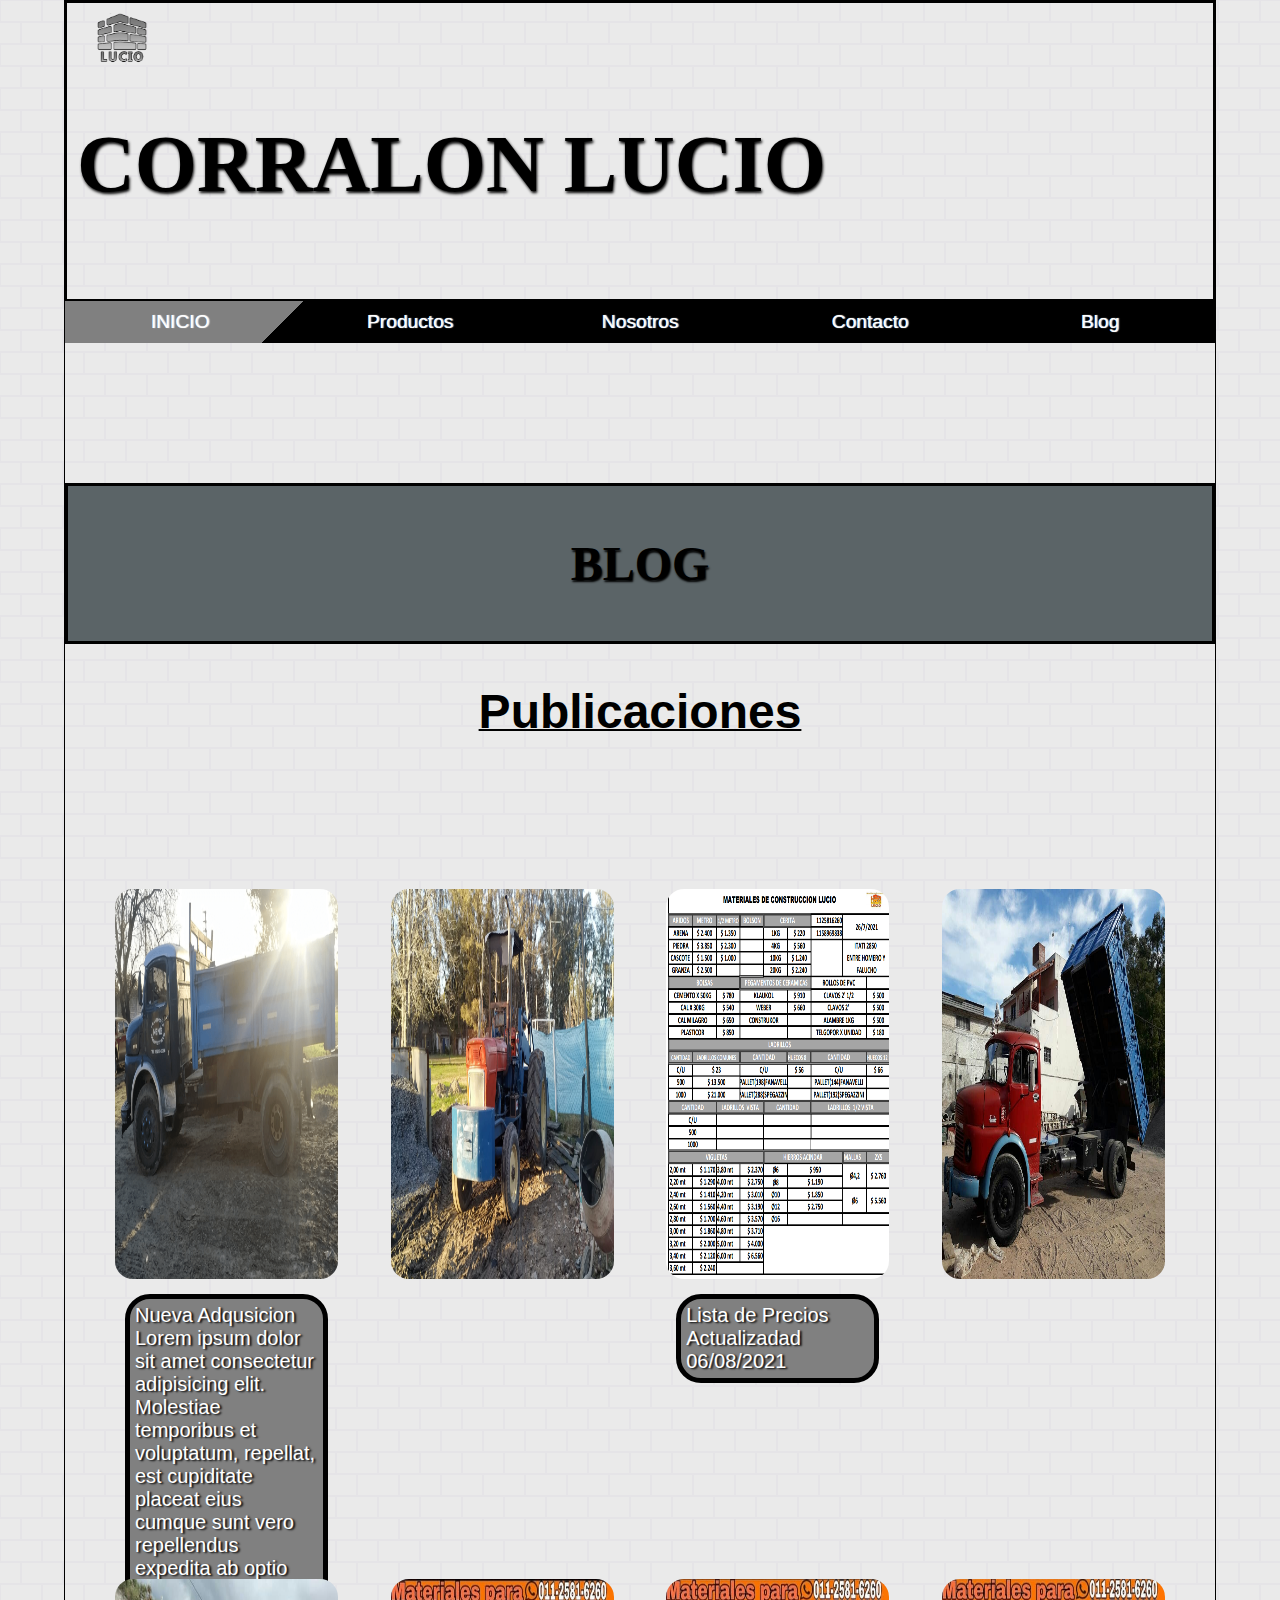
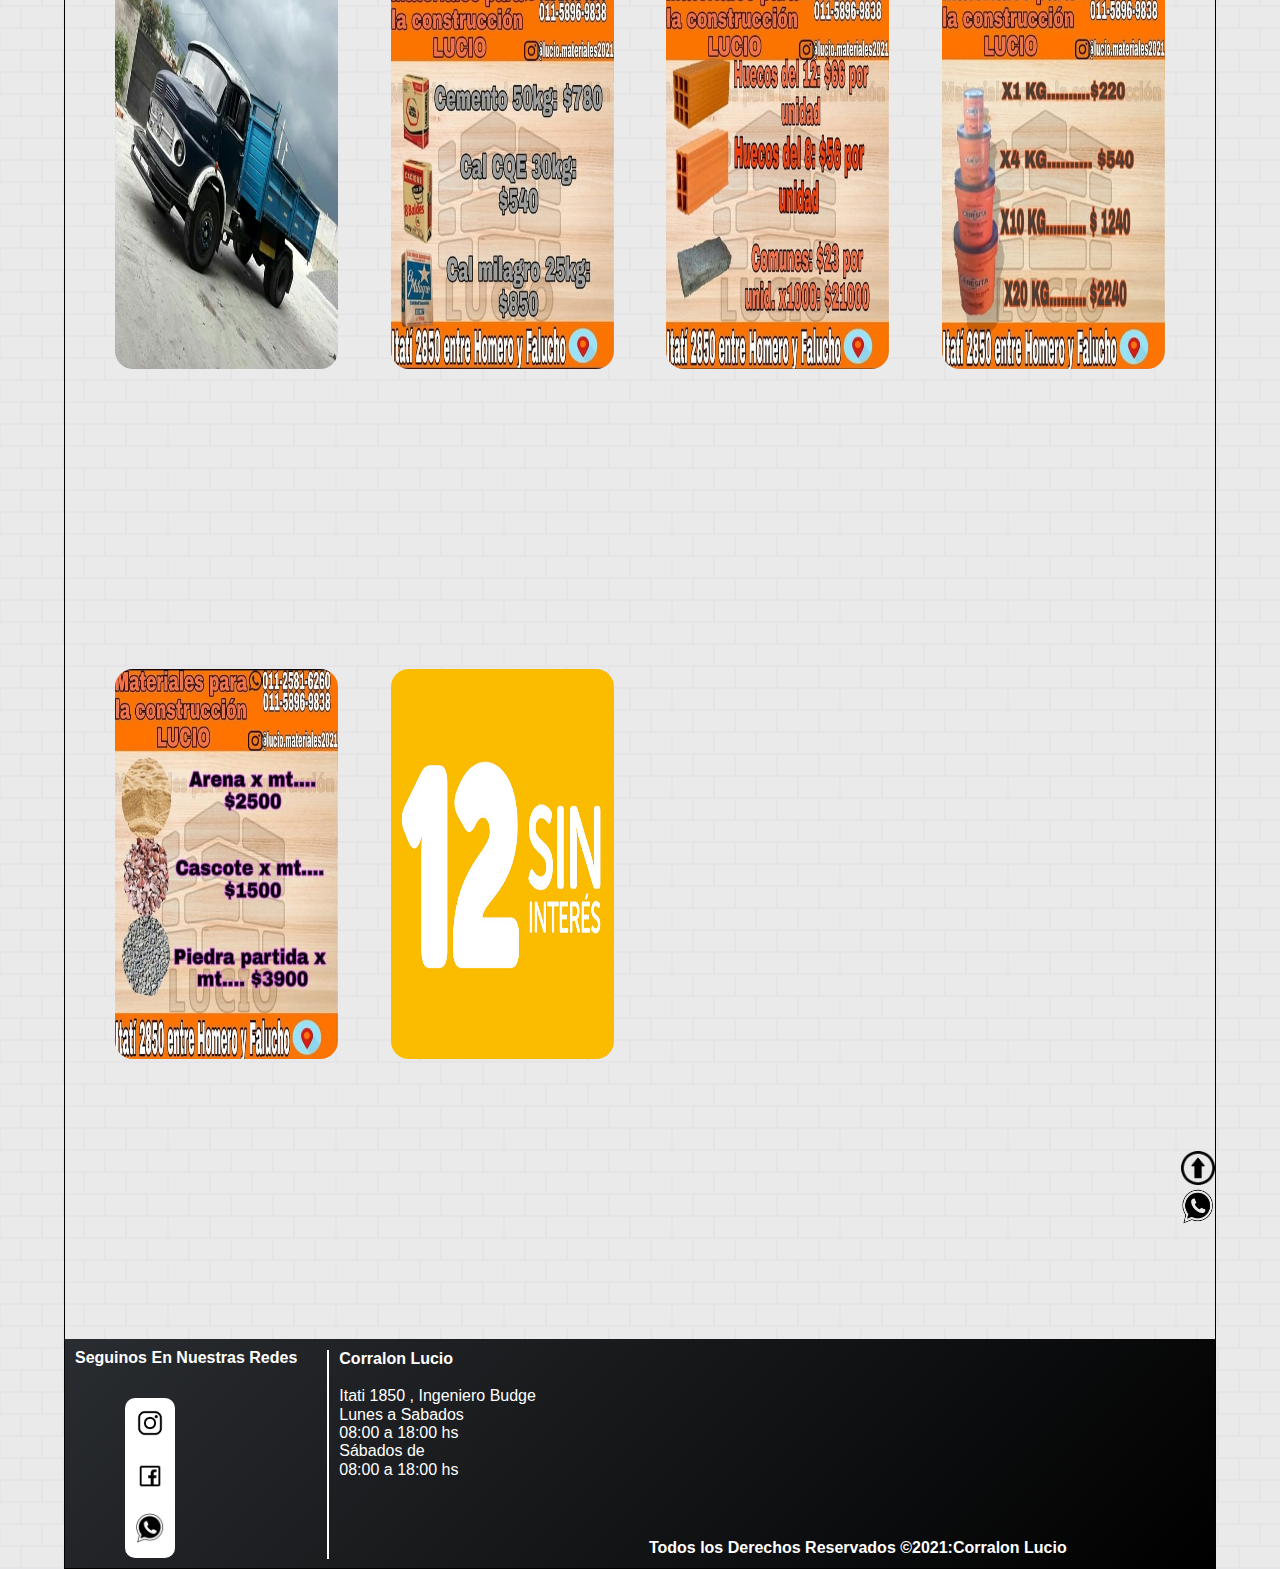
==== pages/Blog.html @ 170d20f2 "primer commit" ====
<!DOCTYPE html>
<html lang="en">
<head>
    <meta charset="UTF-8">
    <meta http-equiv="X-UA-Compatible" content="IE=edge">
    <meta name="viewport" content="width=device-width, initial-scale=1.0">
    <title>Corralon Lucio</title>
    <link rel="icon" href="../img/logos/LogoLucioNegro-1.ico">
    <link rel="stylesheet" href="../estilos/estilo.css">
    <link rel="stylesheet" href="../estilos/normalize.css">
    <link rel = "preconnect" href = "https://fonts.googleapis.com">
    <link rel = "preconnect" href = "https://fonts.gstatic.com" crossorigin>
    <link href = "https: //fonts.googleapis.com/css2? family = Roboto: ital, wght @ 1,100 & display = swap "rel =" stylesheet ">
    

</head>
<body >
    <div class="contenedor estructura-grid">
        <header class="cabeza" >
            <a class="cabeza__logo" href="../index.html"><img src="../img/logos/LogoLucioSF.png" alt="Logo corralon Lucio "></a>
            <h1><a class="cabeza__logo--titulo" href="../index.html"  id="Subir">CORRALON LUCIO </a></h1>
       </header>
       <nav class="navegacion">
        <ul class="menu-flex">
            <li class="menu-flex__lista"><a href="../index.html"> INICIO</a> </li>
            <li class="menu-flex__lista"><a href="../pages/Productos.html"> Productos </a>
                <ul class="ulnav">
                      <li class="menu-flex__lista--submenu"><a  href="../pages/Productos.html#MaterialesConstruccion">Materiales</a></li>
                      <li class="menu-flex__lista--submenu"><a  href="../pages/Productos.html#Ferreteria">Ferreteria</a></li>
                      <li class="menu-flex__lista--submenu"><a  href="../pages/Productos.html#TabladePrecios">Precios</a></li>
                </ul>
             </li>   
            <li class="menu-flex__lista"><a href="../pages/Nosotros.html">Nosotros</a></li>
            <li class="menu-flex__lista"><a href="../pages/Contacto.html">Contacto</a></li>
            <li class="menu-flex__lista"><a href="../pages/Blog.html">Blog</a></li>
        </ul>
    </nav>
    <main class="contenido" id="Subir">
            <h2 class="sub-titulo">BLOG</h2>
            <h3 class="titulo-submenu"><strong>Publicaciones</strong></h3>
        <div class="blog-grid">
            <div class="blog-grid__marcos">
                <img src="../img/GaleriaDeFotos/CamionLucio.png" alt="Camion lucio corralon">
                <p class="blog-grid__marcos--nombres-productos">Nueva Adqusicion Lorem ipsum dolor sit amet consectetur adipisicing elit. Molestiae temporibus et voluptatum, repellat, est cupiditate placeat eius cumque sunt vero repellendus expedita ab optio blanditiis voluptates tenetur similique dicta suscipit!</p>
            </div>
            <div class="blog-grid__marcos">
                <img src="../img/GaleriaDeFotos/TractorLucio.png" alt="Foto de tractor">
            </div>
            <div class="blog-grid__marcos">
                <img src="../img/GaleriaDeFotos/lista.png" alt="Lista de Precios">
                <p  class="blog-grid__marcos--nombres-productos">Lista de Precios Actualizadad 06/08/2021</p>
            </div>
            <div class="blog-grid__marcos">
                <img src="../img/GaleriaDeFotos/camion.png" alt="Camion">
            </div>
            <div class="blog-grid__marcos">
                <img src="../img/GaleriaDeFotos/camion2.png" alt="Camion 2">
            </div>
            <div class="blog-grid__marcos">
                <img src="../img/GaleriaDeFotos/materiales1.png" alt="Materiales de construccion 1">
            </div>
            <div class="blog-grid__marcos">
                <img src="../img/GaleriaDeFotos/materiales2.png" alt="Materiales de construccion 2">
            </div>
            <div class="blog-grid__marcos">
                <img src="../img/GaleriaDeFotos/materiales3.png" alt="Materiales de construccion 3">
            </div>
            <div class="blog-grid__marcos">
                <img src="../img/GaleriaDeFotos/materiales4.png" alt="Materiales de construccion 4">
            </div>
            <div class="animacion1 blog-grid__marcos">
                <img src="../img/GaleriaDeFotos/12 sin interes.png" alt="12 cuotas sin interes">
            </div>
        </div>
        
    </main>
    <aside class="aside">
        <div class="asideTodos">
            <a href="Contacto.html#Subir"><img src="../img/imglogos/SubirLogo.png" alt="Logo de subir para arriba" width=""></a>
            <a href="https://wa.me/+541157727747" target="_blank"><img src="../img/imglogos/whatsapplogo.png" alt="Logo de Whatsapp" width=""></a>
        </div>
    </aside>
    <footer class="pie">
        <div class="footer-flex">
            <div class="footer-flex__redes">
                <h4>Seguinos En Nuestras Redes</h4>
                <nav>
                    <ul class="footer-flex__redes--lista">
                        <li >
                            <a href="https://www.instagram.com/lucio.materiales2021/" target="_blank"><img src="../img/imglogos/instagramlogo.png" alt="Logo de Instagram" width="30x30"></a>
                        </li>
                        <br>    
                        <li>
                            <a href="https://www.facebook.com/lucio.materiales" target="_blank"><img src="../img/imglogos/facebooklogo.png" alt="logo de Facebook" width="30x30"></a>
                        </li>
                        <br>
                        <li>
                            <a href="https://wa.me/+541157727747" target="_blank"><img src="../img/imglogos/whatsapplogo.png" alt="Logo de Whatsapp" width="30x30"></a>
                        </li>
                    </ul>
                </nav>
            </div>
            <br>
            <div class="footer-flex__redes--info">
                <h4 >Corralon Lucio</h4>
                <br>
                <p>Itati 1850 , Ingeniero Budge</p>
                <p>Lunes a Sabados</p>
                <p>08:00 a 18:00 hs<br> Sábados de <br> 08:00 a 18:00 hs</p>
            </div>
            <div class="footer-flex__redes--info--derechosdeautor">
                <p ><strong>Todos los Derechos Reservados ©2021:Corralon Lucio</strong> </p>
            </div>
        </div>
    </footer>
    </div> 
    
</body>
</html>
---- estilos/estilo.css ----
* {
    
    margin: 0;
    padding: 0;
    box-sizing: border-box;
}
html{
    font-size: 16px;
}
body{
    background-color: white;
    color: black;
    background-color: #eaeaea;
    background-image: url("data:image/svg+xml,%3Csvg width='42' height='44' viewBox='0 0 42 44' xmlns='http://www.w3.org/2000/svg'%3E%3Cg id='Page-1' fill='none' fill-rule='evenodd'%3E%3Cg id='brick-wall' fill='%23dedbe3' fill-opacity='0.41'%3E%3Cpath d='M0 0h42v44H0V0zm1 1h40v20H1V1zM0 23h20v20H0V23zm22 0h20v20H22V23z'/%3E%3C/g%3E%3C/g%3E%3C/svg%3E"); 
    font-size: 1rem;
    font-family: 'Roboto Slab', sans-serif;
    
}
.contenedor{
    width: 90%;
    margin: auto;
    border: solid black 1px;

}
/*********************************************************************************************HEADER*********************************************************************************************************************/

.cabeza{
    font-size: 2rem;
    border: black solid 2px;
    height: 300px;
    padding: 10px;
}
.cabeza__logo{
   display: flex;
   flex-flow: wrap nowrap;
   width: 8%;
    
}

.cabeza__logo--titulo{
    display: flex;
    justify-content:space-between;
    text-decoration:none;
    font-family: 'Roboto Slab', serif;
    color: black;
    font-size: 5rem;
    text-shadow: #000000 1px 2px 3px;
}
    /**************************************************************************************NAVEGACION***********************************************************************************************************************/

    .menu-flex{
        background-color: #000000;
        background-image: linear-gradient(315deg, #000000 80%, grey 10% );
        display: flex;
        flex-direction: row;
        list-style: none;
        font-size: 1.2rem;
        width:100%;
        margin-bottom: 100px
       
        
    
     }
    .menu-flex__lista{
        width: 100%;
        padding: 10px;
        list-style: none;
        text-align: center;
        position: relative;
     }
    .menu-flex__lista:hover .ulnav{
        background-color: #485461;
        background-image: linear-gradient(315deg, #485461 0%, #292c30 100%);
        width: 30%;
        height: 100px;
        list-style: none;
        padding:5px;
        margin: 10px 0 0 0;
        position:absolute;
        left: 35%;
        display:flex;
        flex-direction: column;
        opacity: 80%;
    }
    .menu-flex__lista--submenu{
        font-size: 1rem;
        padding: 10px 0 0 0;
    
    }
    nav ul ul {
        display:none;
          
    } 
      
    a{
        text-decoration: none;
        color: white;
        text-shadow: #f2efef 1px 0px 1px;
    }
    li a:hover{
        transition: 1s;
        font-size: 15px;
        text-decoration:none;
    
    }
.Clearfix{
    clear: both;
}
/*/****************************************************************************INICIO-MAIN*********************************************************************************************/


.fondo{
    display: flex;
    justify-content: center;
    height: 500px;
    width: 100%;
    margin-top: 30px;

    
}
.fondo img{
    height: 500px;
    border-radius: 20px;

}
.fondo img:hover{
    transition: 2s;
    transform: scale(2,1);
    border-radius: 10%;

}
.sub-titulo{
    display: flex;
    justify-content: center;
    padding: 50px;
    margin: 40px 0;
    font-size: 3rem;
    background-color: #5b6467;
    background-image: radial-gradient(315deg, #5b6467 0%, #000000 74%);
    font-family: 'Roboto Slab', serif;
    border: black solid 3px;
    text-shadow: #000000 1px 2px 2px;
    
   
}
/********************************************************************INICIO-CONTENIDO-FLEX*********************************************************************************/
.inicio-flex{
    display: flex;
    flex-direction: row;
    justify-content: space-around;
    width: 100%;
    
}
.inicio-flex__marcos{
    background-color: black;
    height: 400px;
    border-radius:10px;
    border: grey solid 5px;
    color: white;

}
.inicio-flex__marcos img{
    width: 350px;
    height: 300px;
}

.inicio-flex__marcos--nombres-productos{
    padding: 3px;
    font-size: 20px;
}
.inicio-flex__marcos--clic:hover{
    color:gray;
    text-decoration: underline white 1px;
}
/*************************************************************************PRODUCTOS-GRID*******************************************************************************************/
.productosgrid{
    display: grid;
    grid-template-columns:1fr 1fr 1fr 1fr;
    gap: 5%;
    margin: 50px 5px 500px;
}
.productosgrid img {
width: 100%;
height: 400px;
}
.productosgrid__marcos{
    background-color: black;
    height: 500px;
    border-radius:10px;
    border: grey solid 5px;
    color: white;
    
}
.productosgrid__marcos--nombres-productos{
    padding: 3px;
    font-size: 20px;
}


/*************************************************************************CONTACTO-GRID************************************************************************/

 .contactogrid{
     display: grid;
     grid-template-columns: 1fr 1fr;
     gap: 5%;
     margin: 20px;
     padding: 10px;
 }   

.contactogrid__formulario{
    font-size: 1.5rem;
    background-color: black;
    color: white;
    padding: 5px;
    margin: 5px;
    border-radius: 10px;
    border: solid grey 10px;
}
.contactogrid__formulario--contactos{
    font-size: 1.5rem;
    padding: 10px;
    margin: 10px;
    border: solid black 2px;
    border-radius: 10px;
    border:solid black 10px;
    
}
.contactogrid__formulario--contactos img {
    width: 50px;
    height: 50px;
    
}

.titulos-contacto{
    margin: 2px 0 0 0;
    padding: 10px;
    font-size: 2rem;
    text-decoration: black underline;
    display: flex;
    flex-direction: column;
}

/**************************************************************************NOSOTROS-GRID*****************************************************************************/
.nosotrosgrid{
    display:grid;
    grid-template-columns: 2fr 1fr; 
    margin: 0 10% 
    
    
}
.nosotrosgrid img {
    width: 100%;
    height: 565px;
    border-radius: 10%;
    border: solid black 15px;
    }
    
    .nosotrosgrid__marcos--nombres-productos{
        border: black solid 5px;
        height: 550px;
        padding: 3px;
        font-size: 20px;
        display: flex;
        align-items: center;
        border: solid black 15px;
        border-radius: 10%;
        margin: 10px;
        padding: 10px;
        font-size: 2rem;
        font-family:'Roboto Slab', serif; 

    }
/***************************************************************************BLOG-GRID*****************************************************************************************/
.blog-grid{
    display: grid;
    grid-template-columns:1fr 1fr 1fr 1fr;
    gap: 5%;
    margin: 50px;
}
.blog-grid img {
    width: 100%;
    height: 390px;
    border-radius:18px;
}
.blog-grid img:hover{
    transition: 1s;
    transform: scale3d(1.2,1,2);
}
.blog-grid__marcos{
    height: 400px;
    border-radius:25px;
    color: white;
    margin: 100px 0;
}
.blog-grid__marcos--nombres-productos{
    margin: 10px;
    padding: 5px;
    font-size: 20px;
    border: solid black 5px;
    color: white;
    border-radius: 25px;
    background-color: gray;
    text-shadow: black 2px 1px 2px;
}
.animacion1{
    height: 50px;
    animation: animacion12;
    animation-iteration-count: infinite;
    animation-duration: 3s;
    animation-timing-function: cubic-bezier(.53,.69,.79,.35);
}
@keyframes animacion12{
    0%{
    

    }
    50%{
        transform: translateX(600px);

    }
    100%{
        
        transform: translateX(0px);
    }
}

 
/**************************************************************************TABLA-FLEX************************************************************************************************/
.table-flex{
    display: flex;
    flex-direction:column;
    justify-content: center;
    align-items:stretch;
    width: 100%;
    height: 500px;
    margin: 50px 0 0 0;
    text-align: center;

}
.tabla{
    background-color: black;
    color: white;
    border-radius: 30px;
    border:white

}
.tabla__titulo{
    font-size: 2rem;
    font-family: Impact, Haettenschweiler, 'Arial Narrow Bold', sans-serif;
    color: rgb(0, 0, 0);
    margin: 20px;
    text-decoration: underline;
}
.tabla__titulo--tr{
    color: white;
    font-family:sans-serif;
}
.titulo-submenu{
    text-align: center;
    font-size: 3rem;
    color:black;
    text-decoration: underline black 2px;

}

/*/**************************************************************************ASIDE*********************************************************************************************/

.asideTodos{
    display: flex;
    flex-direction: column;
    justify-content: center;
    align-items:flex-end;
    width: 3%;
    height: 300px;
}

/*/*************************************************************************FOOTER*********************************************************************************************/

.footer-flex{
    background-color: black;
    background-image: linear-gradient(315deg, #000000 0%, #292c30 100%);
    width: 100%;
    height: 100%;
    color: white;
    display: flex;
    flex-direction: row;
    align-items: center;
    padding: 10px; 
    font-family: 'Roboto Slab', sans-serif;
}
.footer-flex__redes{
    align-self: flex-start;
    font-size: 1rem;
}
.footer-flex__redes--lista{
    background-color: rgb(255, 255, 255);
    width: 50px;
    padding:10px;
    border-radius: 10px;
    list-style: none;
    margin:30px 0 0 50px;
}
.footer-flex__redes--info{
    height: 100%;
   margin: 1px 0 0 30px;
   align-self:flex-start;
   border-left: white solid 2px;
   font-size: 1rem;
   padding-left: 10px;
}
.footer-flex__redes--info--derechosdeautor{
    align-self: flex-end;
    margin-left: 10%;
    color: white;
  
}
/****************************************************************************ESTRUCUTA-GRID***********************************************************************************************************/
.estructura-grid{
    display: grid;
    grid-template-areas:
    'cabeza'
    'navegacion'
    'contenido'
    'redes'
    'pie';
}

.cabeza{
    grid-area: cabeza;
   
}
.navegacion{
    grid-area: navegacion;
    
}
.contenido{
    grid-area: contenido;
    
}
.aside{
    grid-area: redes;
    display: grid;
    justify-items: self-end;

}
.pie{
    grid-area: pie;
}
/*****************************************************************************RESPONSIVE*****************************************************************************************************************/
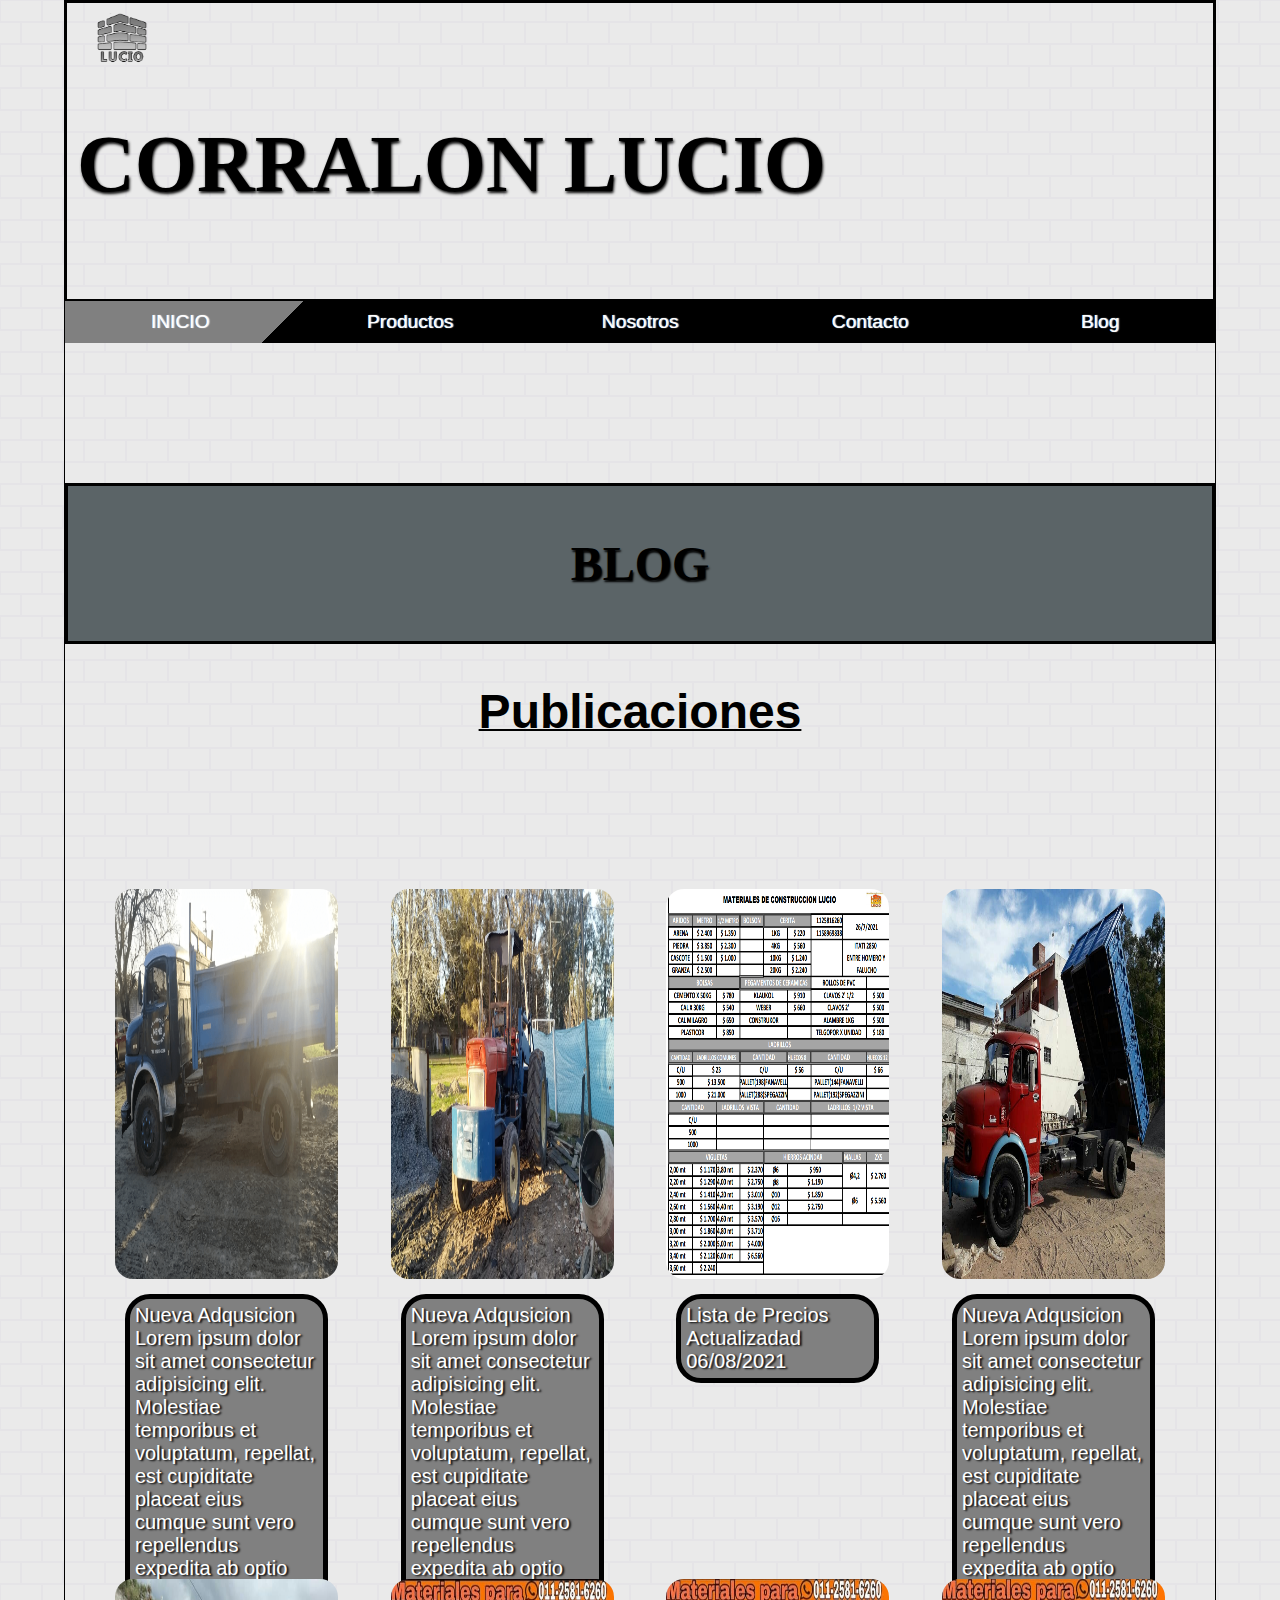
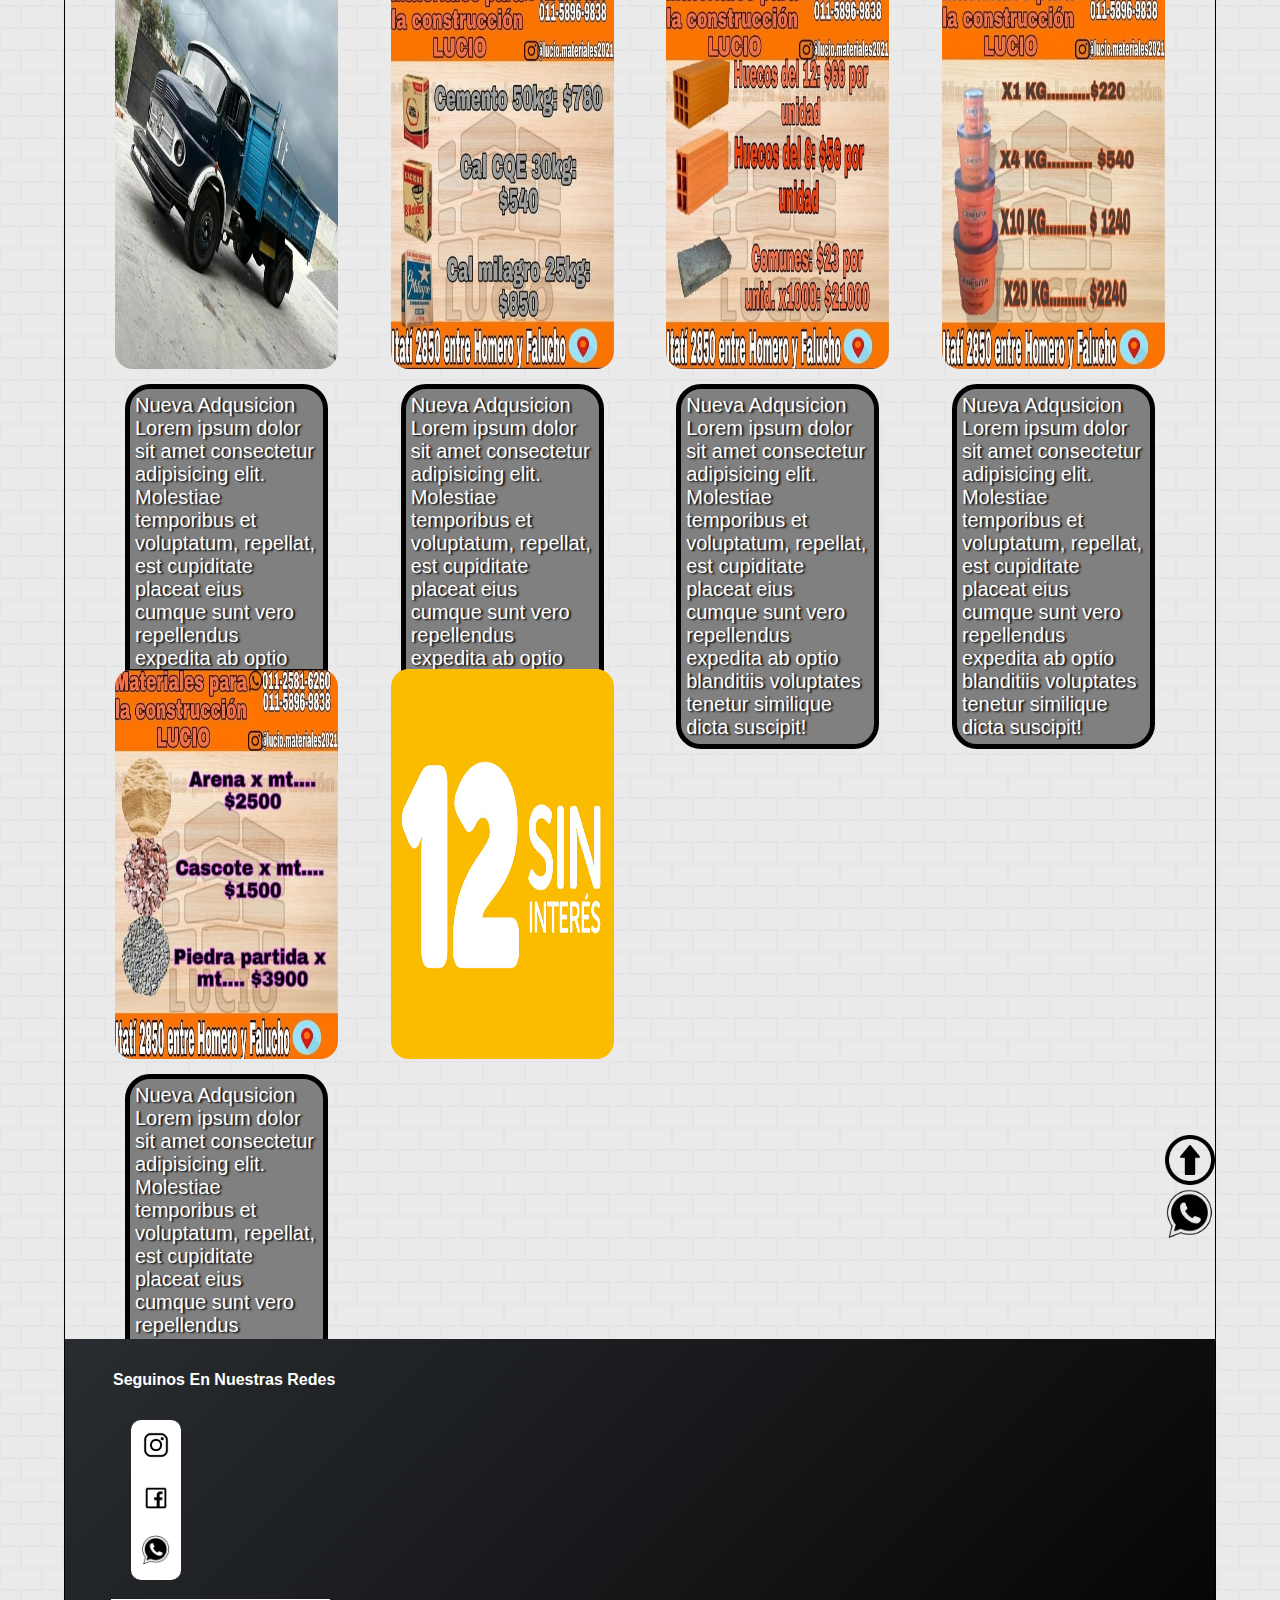
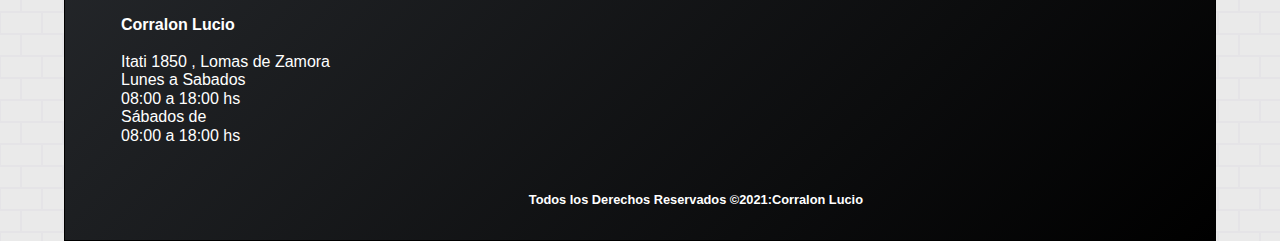
==== commit b318bde4: "aplicacion de responsive tablet y movil" ====
--- a/pages/Blog.html
+++ b/pages/Blog.html
@@ -45,6 +45,7 @@
             </div>
             <div class="blog-grid__marcos">
                 <img src="../img/GaleriaDeFotos/TractorLucio.png" alt="Foto de tractor">
+                <p class="blog-grid__marcos--nombres-productos">Nueva Adqusicion Lorem ipsum dolor sit amet consectetur adipisicing elit. Molestiae temporibus et voluptatum, repellat, est cupiditate placeat eius cumque sunt vero repellendus expedita ab optio blanditiis voluptates tenetur similique dicta suscipit!</p>
             </div>
             <div class="blog-grid__marcos">
                 <img src="../img/GaleriaDeFotos/lista.png" alt="Lista de Precios">
@@ -52,21 +53,27 @@
             </div>
             <div class="blog-grid__marcos">
                 <img src="../img/GaleriaDeFotos/camion.png" alt="Camion">
+                <p class="blog-grid__marcos--nombres-productos">Nueva Adqusicion Lorem ipsum dolor sit amet consectetur adipisicing elit. Molestiae temporibus et voluptatum, repellat, est cupiditate placeat eius cumque sunt vero repellendus expedita ab optio blanditiis voluptates tenetur similique dicta suscipit!</p>
             </div>
             <div class="blog-grid__marcos">
                 <img src="../img/GaleriaDeFotos/camion2.png" alt="Camion 2">
+                <p class="blog-grid__marcos--nombres-productos">Nueva Adqusicion Lorem ipsum dolor sit amet consectetur adipisicing elit. Molestiae temporibus et voluptatum, repellat, est cupiditate placeat eius cumque sunt vero repellendus expedita ab optio blanditiis voluptates tenetur similique dicta suscipit!</p>
             </div>
             <div class="blog-grid__marcos">
                 <img src="../img/GaleriaDeFotos/materiales1.png" alt="Materiales de construccion 1">
+                <p class="blog-grid__marcos--nombres-productos">Nueva Adqusicion Lorem ipsum dolor sit amet consectetur adipisicing elit. Molestiae temporibus et voluptatum, repellat, est cupiditate placeat eius cumque sunt vero repellendus expedita ab optio blanditiis voluptates tenetur similique dicta suscipit!</p>
             </div>
             <div class="blog-grid__marcos">
                 <img src="../img/GaleriaDeFotos/materiales2.png" alt="Materiales de construccion 2">
+                <p class="blog-grid__marcos--nombres-productos">Nueva Adqusicion Lorem ipsum dolor sit amet consectetur adipisicing elit. Molestiae temporibus et voluptatum, repellat, est cupiditate placeat eius cumque sunt vero repellendus expedita ab optio blanditiis voluptates tenetur similique dicta suscipit!</p>
             </div>
             <div class="blog-grid__marcos">
                 <img src="../img/GaleriaDeFotos/materiales3.png" alt="Materiales de construccion 3">
+                <p class="blog-grid__marcos--nombres-productos">Nueva Adqusicion Lorem ipsum dolor sit amet consectetur adipisicing elit. Molestiae temporibus et voluptatum, repellat, est cupiditate placeat eius cumque sunt vero repellendus expedita ab optio blanditiis voluptates tenetur similique dicta suscipit!</p>
             </div>
             <div class="blog-grid__marcos">
                 <img src="../img/GaleriaDeFotos/materiales4.png" alt="Materiales de construccion 4">
+                <p class="blog-grid__marcos--nombres-productos">Nueva Adqusicion Lorem ipsum dolor sit amet consectetur adipisicing elit. Molestiae temporibus et voluptatum, repellat, est cupiditate placeat eius cumque sunt vero repellendus expedita ab optio blanditiis voluptates tenetur similique dicta suscipit!</p>
             </div>
             <div class="animacion1 blog-grid__marcos">
                 <img src="../img/GaleriaDeFotos/12 sin interes.png" alt="12 cuotas sin interes">
@@ -104,7 +111,7 @@
             <div class="footer-flex__redes--info">
                 <h4 >Corralon Lucio</h4>
                 <br>
-                <p>Itati 1850 , Ingeniero Budge</p>
+                <p>Itati 1850 , Lomas de Zamora</p>
                 <p>Lunes a Sabados</p>
                 <p>08:00 a 18:00 hs<br> Sábados de <br> 08:00 a 18:00 hs</p>
             </div>
--- a/estilos/estilo.css
+++ b/estilos/estilo.css
@@ -122,13 +122,13 @@
     height: 500px;
     border-radius: 20px;
 
-}
+}/*
 .fondo img:hover{
     transition: 2s;
     transform: scale(2,1);
     border-radius: 10%;
 
-}
+}*/
 .sub-titulo{
     display: flex;
     justify-content: center;
@@ -177,7 +177,7 @@
     display: grid;
     grid-template-columns:1fr 1fr 1fr 1fr;
     gap: 5%;
-    margin: 50px 5px 500px;
+    margin: 50px 5px 50%;
 }
 .productosgrid img {
 width: 100%;
@@ -241,6 +241,7 @@
 }
 
 /**************************************************************************NOSOTROS-GRID*****************************************************************************/
+/*
 .nosotrosgrid{
     display:grid;
     grid-template-columns: 2fr 1fr; 
@@ -302,7 +303,7 @@
     background-color: gray;
     text-shadow: black 2px 1px 2px;
 }
-.animacion1{
+/*.animacion1{
     height: 50px;
     animation: animacion12;
     animation-iteration-count: infinite;
@@ -325,12 +326,12 @@
 }
 
  
+/*
 /**************************************************************************TABLA-FLEX************************************************************************************************/
 .table-flex{
     display: flex;
     flex-direction:column;
-    justify-content: center;
-    align-items:stretch;
+    align-items:center;
     width: 100%;
     height: 500px;
     margin: 50px 0 0 0;
@@ -446,4 +447,329 @@
 .pie{
     grid-area: pie;
 }
-/*****************************************************************************RESPONSIVE*****************************************************************************************************************/+/*****************************************************************************RESPONSIVE*****************************************************************************************************************/
+
+@media (max-width: 576px){
+body{
+    width: 100vw;
+}
+.contenedor{
+    width: 100%;
+    margin: 0;
+   border: 0;
+}
+.cabeza{
+    width:100vw;
+}
+.cabeza__logo--titulo{
+    font-size: 3rem;
+}
+.cabeza__logo{
+    width: 30%;
+}
+.navegacion{
+    width: 100vw;
+}
+.menu-flex{
+    font-size: 0.8rem;
+}
+.contenido{
+    width: 100%;
+}
+.fondo img{
+    width: 20rem;
+    height: 20rem;
+}
+.sub-titulo{
+    font-size: 1.5rem;
+    margin-top: -5rem;
+    height: 7rem;
+    text-align: center;
+    padding: 2rem;
+    width: 100vw;
+}
+.titulo-submenu{
+    width: 100vw;
+    font-size: 1rem;
+}
+.inicio-flex{
+    display: grid;
+    grid-template-columns: 1fr;
+    gap: 1rem;
+    padding: 0 1rem;
+    margin-bottom: 1rem;
+    font-size: 1rem;
+}
+.productosgrid{
+    width: 100vw;
+    display: grid;
+    grid-template-columns:1fr 1fr ;
+    justify-content: center;
+    gap: 2%;
+    padding: 1rem;
+    margin-bottom: 50rem;
+}
+.productosgrid img {
+    width: 15rem;
+    height: 15rem;
+}
+.productosgrid__marcos{
+    background-color: black;
+    height: 23rem;
+    border-radius:10px;
+    border: black solid 5px;
+    color: white;
+    
+}
+.productosgrid__marcos--nombres-productos{
+    padding: 3px;
+    font-size: 20px;
+}
+.table-flex{
+    width: 100%;
+    height: 50rem;
+    margin: 0;
+}
+.blog-grid{
+    display: grid;
+    grid-template-columns:1fr;
+    gap: 2%;
+    margin-bottom: 50rem ;
+    margin-top: -5rem;
+}
+.blog-grid img {
+    width: 100%;
+    height: 300px;
+    border-radius:18px;
+
+}
+.blog-grid img:hover{
+    transition: none;
+    transform: none;
+}
+
+.contactogrid{
+    width: 100vw;
+    display: grid;
+    grid-template-columns: 1fr ;
+    justify-content: center;
+    gap: 1%;
+    margin: 0px;
+    padding: 0px;
+
+    
+}   
+
+.contactogrid__formulario{
+   font-size: 1rem;
+   padding: 0;
+   border-radius: 1rem;
+   border: solid grey 0px;
+   width: 100vw;
+
+}
+.contactogrid__formulario--contactos{
+   font-size: 1rem;
+   padding: 0px;
+   border: solid black 2px;
+   border-radius: 0px;
+   width: 100vw;
+   
+}
+.contactogrid__formulario--contactos img {
+   width: 3rem;
+   height: 3rem;
+   
+}
+
+.titulos-contacto{
+   margin: 2px 0 0 0;
+   padding: 10px;
+   font-size: 2rem;
+   text-decoration: black underline;
+   display: flex;
+   flex-direction: column;
+}
+
+}
+
+/*responsive tablet*/
+
+@media (min-width: 577px) and (max-width:991px){
+    body{
+        width: 100vw;
+    }
+    .contenedor{
+        width: 100%;
+        margin: 0;
+       border: 0;
+    }
+    .cabeza{
+        width:100vw;
+    }
+    .cabeza__logo--titulo{
+        font-size: 4rem;
+    }
+    .cabeza__logo{
+        width: 20%;
+    }
+    .navegacion{
+        width: 100vw;
+    }
+    .menu-flex{
+        font-size: 1rem;
+    }
+    .contenido{
+        width: 100%;
+    }
+    .fondo img{
+        width: 20rem;
+        height: 20rem;
+    }
+    .sub-titulo{
+        font-size: 1.5rem;
+        margin-top: -5rem;
+        height: 7rem;
+        text-align: center;
+        padding: 2rem;
+        width: 100vw;
+    }
+    .titulo-submenu{
+        width: 100vw;
+        font-size: 1rem;
+    }
+    .inicio-flex{
+        display: grid;
+        grid-template-columns: 1fr 1fr ;
+        gap: 1rem;
+        padding: 0 1rem;
+        margin-bottom: 1rem;
+        font-size: 1rem;
+    }
+    .productosgrid{
+        width: 100vw;
+        display: grid;
+        grid-template-columns:1fr 1fr 1fr ;
+        justify-content: center;
+        gap: 2%;
+        padding: 1rem;
+        margin-bottom: 50rem;
+    }
+    .productosgrid img {
+        width: 15rem;
+        height: 15rem;
+    }
+    .productosgrid__marcos{
+        background-color: black;
+        height: 23rem;
+        border-radius:10px;
+        border: black solid 5px;
+        color: white;
+        
+    }
+    .productosgrid__marcos--nombres-productos{
+        padding: 3px;
+        font-size: 20px;
+    }
+    .table-flex{
+        width: 100%;
+        height: 50rem;
+        margin: 0;
+    }
+    .blog-grid{
+        display: grid;
+        grid-template-columns:1fr 1fr;
+        gap: 2%; ;
+        margin-top: -5rem;
+    }
+    .blog-grid img {
+        width: 100%;
+        height: 300px;
+        border-radius:18px;
+    
+    }
+    .blog-grid img:hover{
+        transition: none;
+        transform: none;
+    }
+    
+    .contactogrid{
+        width: 100vw;
+        display: grid;
+        grid-template-columns: 1fr ;
+        justify-content: center;
+        gap: 1%;
+        margin: 0px;
+        padding: 0px;
+    
+        
+    }   
+    
+    .contactogrid__formulario{
+       font-size: 1rem;
+       padding: 0;
+       border-radius: 1rem;
+       border: solid grey 0px;
+       width: 100vw;
+    
+    }
+    .contactogrid__formulario--contactos{
+       font-size: 1rem;
+       padding: 0px;
+       border: solid black 2px;
+       border-radius: 0px;
+       width: 100vw;
+       
+    }
+    .contactogrid__formulario--contactos img {
+       width: 3rem;
+       height: 3rem;
+       
+    }
+    
+    .titulos-contacto{
+       margin: 2px 0 0 0;
+       padding: 10px;
+       font-size: 2rem;
+       text-decoration: black underline;
+       display: flex;
+       flex-direction: column;
+    }
+
+
+
+
+}
+.asideTodos{
+    width: 50px;
+   
+}
+.footer-flex{
+    
+    width: 100%;
+    height: 100%;
+    display: flex;
+    flex-direction: column;
+    padding: 2rem 1rem; 
+  
+}
+.footer-flex__redes h4{
+    padding-left: 2rem;
+}
+.footer-flex__redes--info{
+   border-left: none;
+   border-top: white 1px solid;
+   font-size: 1rem;
+   padding-top: 1rem;
+   padding-bottom: 1rem;
+}
+.footer-flex__redes--info--derechosdeautor{
+    color: white;
+    font-size: 0.8rem;
+    align-self: flex-start;
+    padding-top: 2rem;
+     align-self: center;}
+    
+
+    /*********bootstap-modificaciones************/
+   
